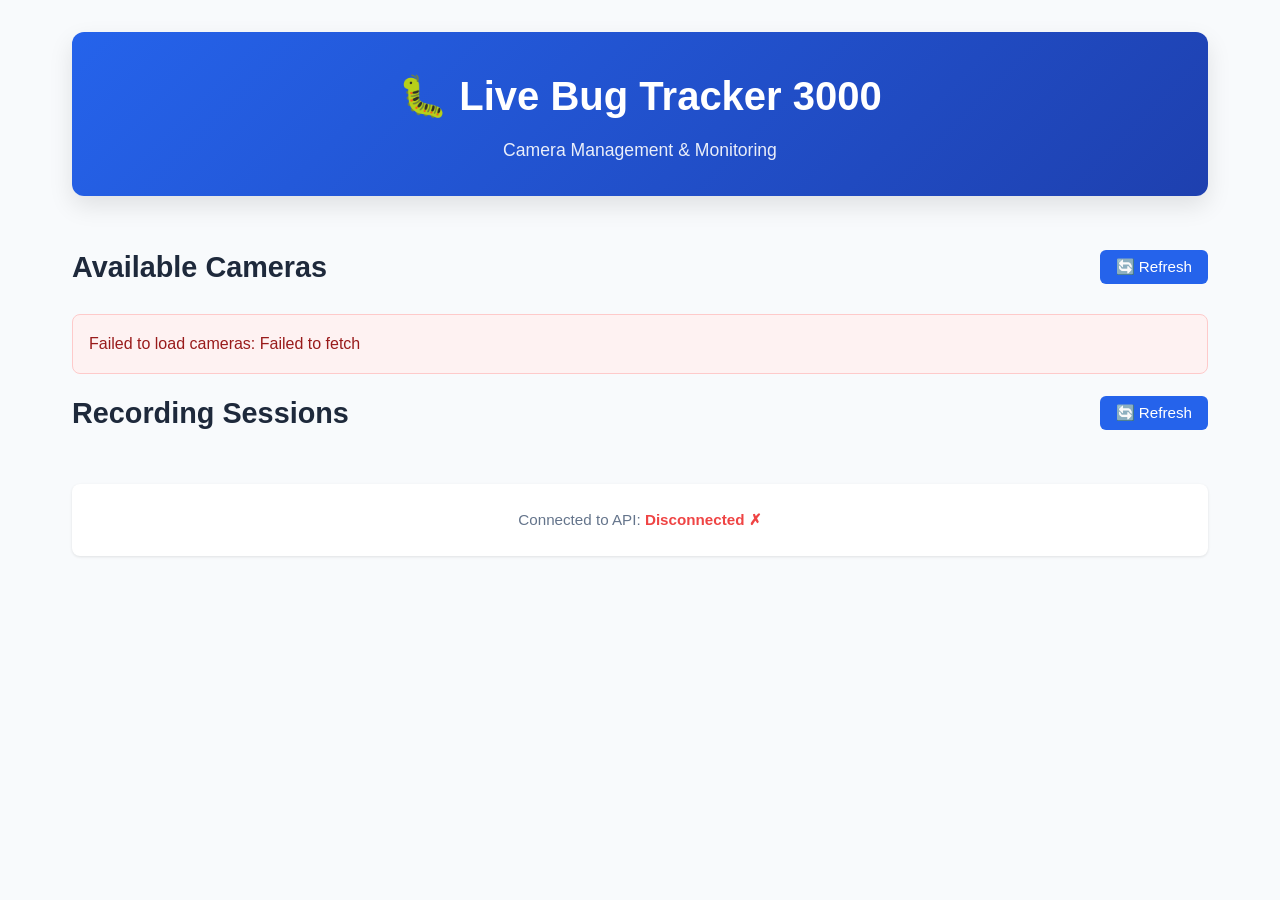
==== client/index.html @ 8c451def "mini front end" ====
<!DOCTYPE html>
<html lang="en">
<head>
    <meta charset="UTF-8">
    <meta name="viewport" content="width=device-width, initial-scale=1.0">
    <title>Live Bug Tracker 3000</title>
    <link rel="stylesheet" href="style.css">
</head>
<body>
    <div class="container">
        <header>
            <h1>🐛 Live Bug Tracker 3000</h1>
            <p class="subtitle">Camera Management & Monitoring</p>
        </header>

        <main>
            <section class="cameras-section">
                <div class="section-header">
                    <h2>Available Cameras</h2>
                    <button id="refresh-btn" class="btn-refresh">🔄 Refresh</button>
                </div>
                
                <div id="loading" class="loading">Loading cameras...</div>
                <div id="error" class="error" style="display: none;"></div>
                
                <div id="camera-list" class="camera-grid"></div>
            </section>

            <section class="records-section">
                <div class="section-header">
                    <h2>Recording Sessions</h2>
                    <button id="refresh-records-btn" class="btn-refresh">🔄 Refresh</button>
                </div>
                
                <div id="records-loading" class="loading" style="display: none;">Loading records...</div>
                <div id="records-error" class="error" style="display: none;"></div>
                
                <div id="records-list" class="records-list"></div>
            </section>
        </main>

        <footer>
            <p>Connected to API: <span id="api-status" class="status-disconnected">Checking...</span></p>
        </footer>
    </div>

    <script src="app.js"></script>

    <script>
    // Hot reload via Server-Sent Events
    const eventSource = new EventSource('/_hot_reload');
    eventSource.onmessage = (e) => {
        if (e.data === 'reload') {
            console.log('🔄 Hot reload: File changed, reloading...');
            location.reload();
        }
    };
    eventSource.onerror = () => {
        console.log('⚠️ Hot reload connection lost');
    };
    </script>
</body>
</html>
---- client/style.css ----
/* Live Bug Tracker 3000 - Stylesheet */

:root {
    --primary-color: #2563eb;
    --success-color: #10b981;
    --error-color: #ef4444;
    --warning-color: #f59e0b;
    --bg-color: #f8fafc;
    --card-bg: #ffffff;
    --text-primary: #1e293b;
    --text-secondary: #64748b;
    --border-color: #e2e8f0;
    --shadow: 0 1px 3px rgba(0, 0, 0, 0.1);
    --shadow-lg: 0 10px 25px rgba(0, 0, 0, 0.1);
}

* {
    margin: 0;
    padding: 0;
    box-sizing: border-box;
}

body {
    font-family: -apple-system, BlinkMacSystemFont, 'Segoe UI', Roboto, 'Helvetica Neue', Arial, sans-serif;
    background-color: var(--bg-color);
    color: var(--text-primary);
    line-height: 1.6;
}

.container {
    max-width: 1200px;
    margin: 0 auto;
    padding: 2rem;
}

/* Header */
header {
    text-align: center;
    margin-bottom: 3rem;
    padding: 2rem;
    background: linear-gradient(135deg, var(--primary-color), #1e40af);
    color: white;
    border-radius: 12px;
    box-shadow: var(--shadow-lg);
}

header h1 {
    font-size: 2.5rem;
    margin-bottom: 0.5rem;
}

.subtitle {
    font-size: 1.1rem;
    opacity: 0.9;
}

/* Section Header */
.section-header {
    display: flex;
    justify-content: space-between;
    align-items: center;
    margin-bottom: 1.5rem;
}

.section-header h2 {
    font-size: 1.8rem;
    color: var(--text-primary);
}

/* Buttons */
button {
    font-family: inherit;
    cursor: pointer;
    border: none;
    border-radius: 6px;
    padding: 0.5rem 1rem;
    font-size: 0.95rem;
    transition: all 0.2s;
}

.btn-refresh {
    background-color: var(--primary-color);
    color: white;
    font-weight: 500;
}

.btn-refresh:hover {
    background-color: #1d4ed8;
    transform: translateY(-1px);
    box-shadow: var(--shadow);
}

.btn-action {
    background-color: var(--bg-color);
    color: var(--text-primary);
    border: 1px solid var(--border-color);
    padding: 0.4rem 0.8rem;
    font-size: 0.85rem;
}

.btn-action:hover {
    background-color: var(--primary-color);
    color: white;
    border-color: var(--primary-color);
}

/* Loading & Error States */
.loading {
    text-align: center;
    padding: 2rem;
    color: var(--text-secondary);
    font-size: 1.1rem;
}

.error {
    background-color: #fef2f2;
    border: 1px solid #fecaca;
    color: #991b1b;
    padding: 1rem;
    border-radius: 8px;
    margin-bottom: 1rem;
}

.no-data {
    text-align: center;
    padding: 3rem;
    color: var(--text-secondary);
    font-size: 1.1rem;
}

/* Camera Grid */
.camera-grid {
    display: grid;
    grid-template-columns: repeat(auto-fill, minmax(350px, 1fr));
    gap: 1.5rem;
}

.camera-card {
    background: var(--card-bg);
    border: 2px solid var(--border-color);
    border-radius: 12px;
    padding: 1.5rem;
    box-shadow: var(--shadow);
    transition: all 0.3s;
}

.camera-card:hover {
    transform: translateY(-4px);
    box-shadow: var(--shadow-lg);
}

.camera-card.status-online {
    border-left: 4px solid var(--success-color);
}

.camera-card.status-offline {
    border-left: 4px solid var(--error-color);
}

.camera-header {
    display: flex;
    justify-content: space-between;
    align-items: start;
    margin-bottom: 1rem;
    padding-bottom: 1rem;
    border-bottom: 1px solid var(--border-color);
}

.camera-header h3 {
    font-size: 1.2rem;
    color: var(--text-primary);
    flex: 1;
}

.status-badge {
    display: inline-block;
    padding: 0.25rem 0.75rem;
    border-radius: 12px;
    font-size: 0.75rem;
    font-weight: 600;
    text-transform: uppercase;
}

.status-badge.online {
    background-color: #d1fae5;
    color: #065f46;
}

.status-badge.offline {
    background-color: #fee2e2;
    color: #991b1b;
}

/* Camera Details */
.camera-details {
    margin-bottom: 1rem;
}

.detail-row {
    display: flex;
    justify-content: space-between;
    padding: 0.5rem 0;
    gap: 1rem;
}

.detail-row .label {
    color: var(--text-secondary);
    font-size: 0.9rem;
}

.detail-row .value {
    color: var(--text-primary);
    font-weight: 500;
}

.detail-row code {
    background-color: var(--bg-color);
    padding: 0.2rem 0.5rem;
    border-radius: 4px;
    font-family: 'Courier New', monospace;
    font-size: 0.85rem;
}

/* Camera Actions */
.camera-actions {
    display: flex;
    gap: 0.5rem;
    margin-top: 1rem;
    padding-top: 1rem;
    border-top: 1px solid var(--border-color);
}

.camera-actions button {
    flex: 1;
}

/* Footer */
footer {
    margin-top: 3rem;
    padding: 1.5rem;
    text-align: center;
    background: var(--card-bg);
    border-radius: 8px;
    box-shadow: var(--shadow);
}

footer p {
    color: var(--text-secondary);
    font-size: 0.95rem;
}

.status-connected {
    color: var(--success-color);
    font-weight: 600;
}

.status-disconnected {
    color: var(--error-color);
    font-weight: 600;
}

.status-error {
    color: var(--warning-color);
    font-weight: 600;
}

/* Responsive Design */
@media (max-width: 768px) {
    .container {
        padding: 1rem;
    }

    header h1 {
        font-size: 2rem;
    }

    .camera-grid {
        grid-template-columns: 1fr;
    }

    .section-header {
        flex-direction: column;
        align-items: stretch;
        gap: 1rem;
    }

    .camera-actions {
        flex-direction: column;
    }
}
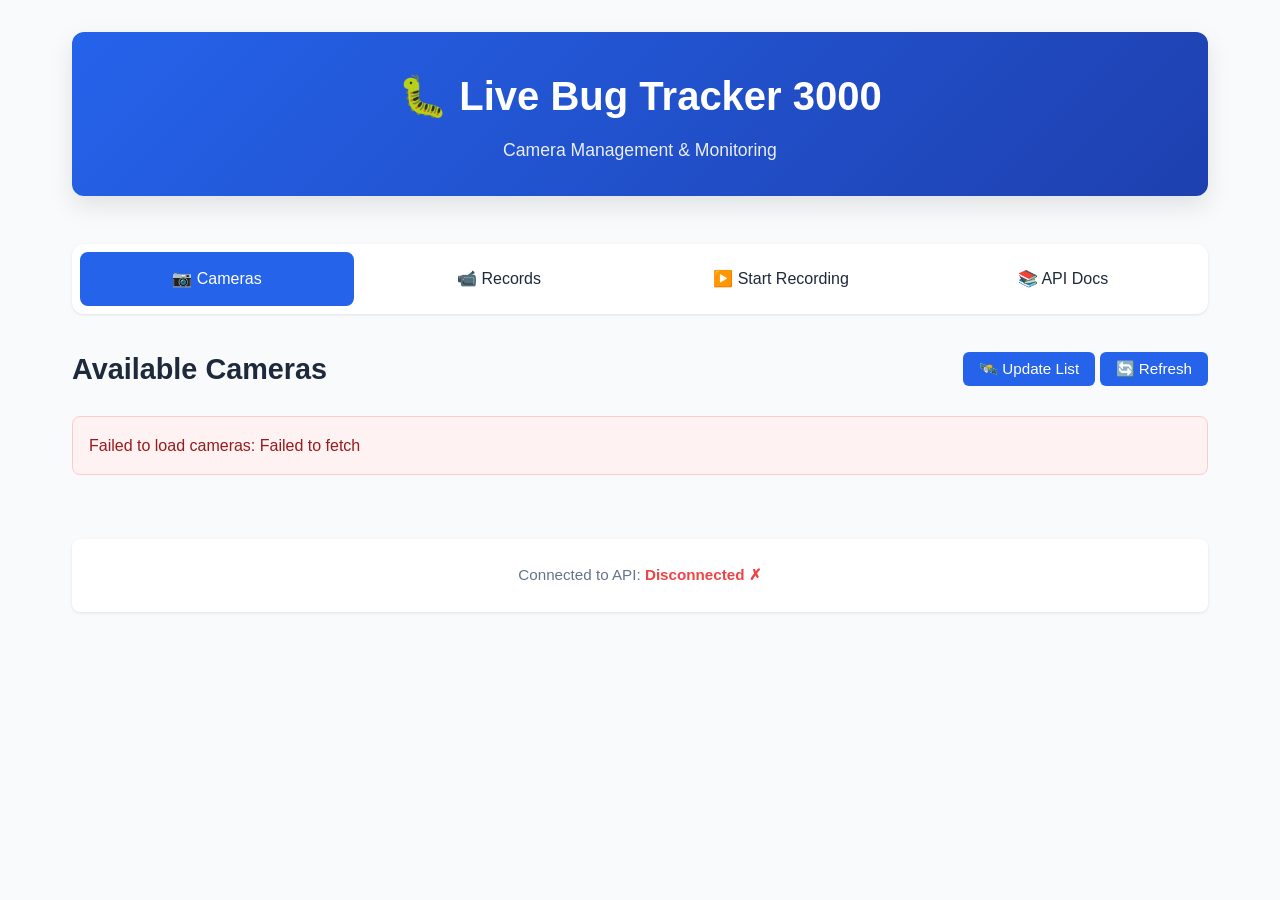
==== commit f606e7d9: "stable camera loading, next detailed testing camera status" ====
--- a/client/index.html
+++ b/client/index.html
@@ -13,29 +13,27 @@
             <p class="subtitle">Camera Management & Monitoring</p>
         </header>
 
+        <nav class="main-nav">
+            <a href="index.html" class="nav-link active">📷 Cameras</a>
+            <a href="records.html" class="nav-link">📹 Records</a>
+            <a href="start.html" class="nav-link">▶️ Start Recording</a>
+            <a href="http://127.0.0.1:8080/swagger" class="nav-link" target="_blank">📚 API Docs</a>
+        </nav>
+
         <main>
             <section class="cameras-section">
                 <div class="section-header">
                     <h2>Available Cameras</h2>
-                    <button id="refresh-btn" class="btn-refresh">🔄 Refresh</button>
+                    <div class="header-actions">
+                        <button id="update-btn" class="btn-refresh" title="Update camera list on server (probe & persist)">🛰️ Update List</button>
+                        <button id="refresh-btn" class="btn-refresh" title="Reload from API">🔄 Refresh</button>
+                    </div>
                 </div>
                 
                 <div id="loading" class="loading">Loading cameras...</div>
                 <div id="error" class="error" style="display: none;"></div>
                 
                 <div id="camera-list" class="camera-grid"></div>
-            </section>
-
-            <section class="records-section">
-                <div class="section-header">
-                    <h2>Recording Sessions</h2>
-                    <button id="refresh-records-btn" class="btn-refresh">🔄 Refresh</button>
-                </div>
-                
-                <div id="records-loading" class="loading" style="display: none;">Loading records...</div>
-                <div id="records-error" class="error" style="display: none;"></div>
-                
-                <div id="records-list" class="records-list"></div>
             </section>
         </main>
 
@@ -45,19 +43,5 @@
     </div>
 
     <script src="app.js"></script>
-
-    <script>
-    // Hot reload via Server-Sent Events
-    const eventSource = new EventSource('/_hot_reload');
-    eventSource.onmessage = (e) => {
-        if (e.data === 'reload') {
-            console.log('🔄 Hot reload: File changed, reloading...');
-            location.reload();
-        }
-    };
-    eventSource.onerror = () => {
-        console.log('⚠️ Hot reload connection lost');
-    };
-    </script>
 </body>
 </html>
--- a/client/style.css
+++ b/client/style.css
@@ -54,6 +54,42 @@
     opacity: 0.9;
 }
 
+/* Navigation */
+.main-nav {
+    display: flex;
+    gap: 0.5rem;
+    margin-bottom: 2rem;
+    padding: 0.5rem;
+    background: var(--card-bg);
+    border-radius: 12px;
+    box-shadow: var(--shadow);
+    flex-wrap: wrap;
+}
+
+.nav-link {
+    flex: 1;
+    min-width: 120px;
+    text-align: center;
+    padding: 0.75rem 1.5rem;
+    border-radius: 8px;
+    text-decoration: none;
+    color: var(--text-primary);
+    font-weight: 500;
+    transition: all 0.2s;
+    border: 2px solid transparent;
+}
+
+.nav-link:hover {
+    background-color: var(--bg-color);
+    transform: translateY(-2px);
+}
+
+.nav-link.active {
+    background-color: var(--primary-color);
+    color: white;
+    border-color: var(--primary-color);
+}
+
 /* Section Header */
 .section-header {
     display: flex;
@@ -234,6 +270,124 @@
     flex: 1;
 }
 
+/* Records Section */
+.records-section {
+    margin-top: 3rem;
+}
+
+.records-list {
+    display: flex;
+    flex-direction: column;
+    gap: 1rem;
+}
+
+.record-card {
+    background: var(--card-bg);
+    border: 2px solid var(--border-color);
+    border-radius: 12px;
+    padding: 1.5rem;
+    box-shadow: var(--shadow);
+    transition: all 0.3s;
+}
+
+.record-card:hover {
+    transform: translateY(-2px);
+    box-shadow: var(--shadow-lg);
+}
+
+.record-card.status-finished {
+    border-left: 4px solid var(--success-color);
+}
+
+.record-card.status-running {
+    border-left: 4px solid var(--primary-color);
+    background: linear-gradient(to right, #eff6ff 0%, var(--card-bg) 10%);
+}
+
+.record-card.status-other {
+    border-left: 4px solid var(--warning-color);
+}
+
+.record-header {
+    display: flex;
+    justify-content: space-between;
+    align-items: start;
+    margin-bottom: 1rem;
+    padding-bottom: 1rem;
+    border-bottom: 1px solid var(--border-color);
+}
+
+.record-title {
+    display: flex;
+    flex-direction: column;
+    gap: 0.5rem;
+    flex: 1;
+}
+
+.record-title h3 {
+    font-size: 1.1rem;
+    color: var(--text-primary);
+    margin: 0;
+}
+
+.record-meta {
+    text-align: right;
+}
+
+.record-meta .duration {
+    display: inline-block;
+    background-color: var(--bg-color);
+    padding: 0.5rem 1rem;
+    border-radius: 8px;
+    font-weight: 600;
+    color: var(--primary-color);
+    font-size: 1.1rem;
+}
+
+.record-details {
+    margin-bottom: 1rem;
+}
+
+.record-actions {
+    display: flex;
+    gap: 0.5rem;
+    margin-top: 1rem;
+    padding-top: 1rem;
+    border-top: 1px solid var(--border-color);
+    flex-wrap: wrap;
+}
+
+.record-actions button {
+    flex: 1;
+    min-width: 120px;
+}
+
+.btn-stop {
+    background-color: var(--error-color) !important;
+    color: white !important;
+    border-color: var(--error-color) !important;
+}
+
+.btn-stop:hover {
+    background-color: #dc2626 !important;
+}
+
+.status-badge.running {
+    background-color: #dbeafe;
+    color: #1e40af;
+}
+
+.status-badge.finished {
+    background-color: #d1fae5;
+    color: #065f46;
+}
+
+.status-badge.stopped,
+.status-badge.queued {
+    background-color: #fef3c7;
+    color: #92400e;
+}
+
 /* Footer */
 footer {
     margin-top: 3rem;
@@ -274,6 +428,14 @@
         font-size: 2rem;
     }
 
+    .main-nav {
+        flex-direction: column;
+    }
+
+    .nav-link {
+        min-width: auto;
+    }
+
     .camera-grid {
         grid-template-columns: 1fr;
     }
@@ -287,4 +449,270 @@
     .camera-actions {
         flex-direction: column;
     }
-}
+
+    .record-actions {
+        flex-direction: column;
+    }
+
+    .record-actions button {
+        min-width: auto;
+    }
+}
+
+/* Start Recording Page Styles */
+.start-recording-section {
+    margin-top: 2rem;
+}
+
+.recording-form-container {
+    max-width: 800px;
+    margin: 0 auto;
+}
+
+#recording-form {
+    background: var(--card-bg);
+    padding: 2rem;
+    border-radius: 12px;
+    box-shadow: var(--shadow);
+}
+
+.form-section {
+    margin-bottom: 2rem;
+    padding-bottom: 2rem;
+    border-bottom: 2px solid var(--border-color);
+}
+
+.form-section:last-of-type {
+    border-bottom: none;
+}
+
+.form-section h3 {
+    color: var(--primary-color);
+    margin-bottom: 1rem;
+    font-size: 1.25rem;
+}
+
+.form-group {
+    margin-bottom: 1.5rem;
+}
+
+.form-group label {
+    display: block;
+    font-weight: 600;
+    margin-bottom: 0.5rem;
+    color: var(--text-primary);
+}
+
+.form-group input[type="text"],
+.form-group input[type="number"],
+.form-group select,
+.form-group textarea {
+    width: 100%;
+    padding: 0.75rem;
+    border: 2px solid var(--border-color);
+    border-radius: 8px;
+    font-size: 1rem;
+    font-family: inherit;
+    transition: border-color 0.2s;
+}
+
+.form-group input:focus,
+.form-group select:focus,
+.form-group textarea:focus {
+    outline: none;
+    border-color: var(--primary-color);
+}
+
+.form-group input:disabled,
+.form-group select:disabled {
+    background-color: #f1f5f9;
+    cursor: not-allowed;
+    opacity: 0.6;
+}
+
+.form-group textarea {
+    resize: vertical;
+    min-height: 80px;
+}
+
+.form-help {
+    display: block;
+    margin-top: 0.25rem;
+    color: var(--text-secondary);
+    font-size: 0.875rem;
+}
+
+.info-box {
+    background-color: #f0f9ff;
+    border: 2px solid #bae6fd;
+    border-radius: 8px;
+    padding: 1rem;
+    margin-top: 1rem;
+}
+
+.info-box strong {
+    display: block;
+    margin-bottom: 0.5rem;
+    color: var(--primary-color);
+}
+
+.info-details p {
+    margin: 0.25rem 0;
+    font-size: 0.9rem;
+}
+
+.info-details .label {
+    font-weight: 600;
+    color: var(--text-secondary);
+    min-width: 120px;
+    display: inline-block;
+}
+
+.info-details .value {
+    color: var(--text-primary);
+}
+
+.form-actions {
+    display: flex;
+    gap: 1rem;
+    justify-content: center;
+    margin-top: 2rem;
+    padding-top: 2rem;
+    border-top: 2px solid var(--border-color);
+}
+
+.btn-start {
+    background: linear-gradient(135deg, var(--success-color), #059669);
+    color: white;
+    border: none;
+    padding: 1rem 2.5rem;
+    font-size: 1.125rem;
+    font-weight: 600;
+    border-radius: 8px;
+    cursor: pointer;
+    transition: transform 0.2s, box-shadow 0.2s;
+    box-shadow: 0 4px 6px rgba(16, 185, 129, 0.3);
+}
+
+.btn-start:hover:not(:disabled) {
+    transform: translateY(-2px);
+    box-shadow: 0 6px 12px rgba(16, 185, 129, 0.4);
+}
+
+.btn-start:active:not(:disabled) {
+    transform: translateY(0);
+}
+
+.btn-start:disabled {
+    opacity: 0.6;
+    cursor: not-allowed;
+}
+
+.btn-secondary {
+    background: white;
+    color: var(--text-secondary);
+    border: 2px solid var(--border-color);
+    padding: 1rem 2rem;
+    font-size: 1rem;
+    font-weight: 600;
+    border-radius: 8px;
+    cursor: pointer;
+    transition: all 0.2s;
+}
+
+.btn-secondary:hover {
+    background: var(--bg-color);
+    border-color: var(--text-secondary);
+    color: var(--text-primary);
+}
+
+.form-status {
+    margin-top: 1.5rem;
+    padding: 1rem;
+    border-radius: 8px;
+    text-align: center;
+    font-weight: 500;
+}
+
+.form-status.status-info {
+    background-color: #dbeafe;
+    color: #1e40af;
+    border: 2px solid #93c5fd;
+}
+
+.form-status.status-success {
+    background-color: #d1fae5;
+    color: #065f46;
+    border: 2px solid #6ee7b7;
+}
+
+.form-status.status-error {
+    background-color: #fee2e2;
+    color: #991b1b;
+    border: 2px solid #fca5a5;
+}
+
+footer {
+    text-align: center;
+    margin-top: 3rem;
+    padding: 1.5rem;
+    color: var(--text-secondary);
+    font-size: 0.875rem;
+}
+
+footer #api-status {
+    font-weight: 600;
+}
+
+/* Duration Input Styling */
+.duration-inputs {
+    display: flex;
+    gap: 1rem;
+    align-items: center;
+}
+
+.duration-field {
+    display: flex;
+    flex-direction: column;
+    align-items: center;
+    gap: 0.25rem;
+}
+
+.duration-field input {
+    width: 80px;
+    padding: 0.75rem;
+    border: 2px solid var(--border-color);
+    border-radius: 8px;
+    font-size: 1rem;
+    text-align: center;
+    font-weight: 600;
+    transition: border-color 0.2s;
+}
+
+.duration-field input:focus {
+    outline: none;
+    border-color: var(--primary-color);
+}
+
+.duration-field label {
+    font-size: 0.875rem;
+    color: var(--text-secondary);
+    font-weight: 500;
+}
+
+@media (max-width: 768px) {
+    .duration-inputs {
+        flex-direction: column;
+        gap: 0.5rem;
+    }
+    
+    .duration-field {
+        width: 100%;
+        flex-direction: row;
+        justify-content: space-between;
+    }
+    
+    .duration-field input {
+        width: 100px;
+    }
+}
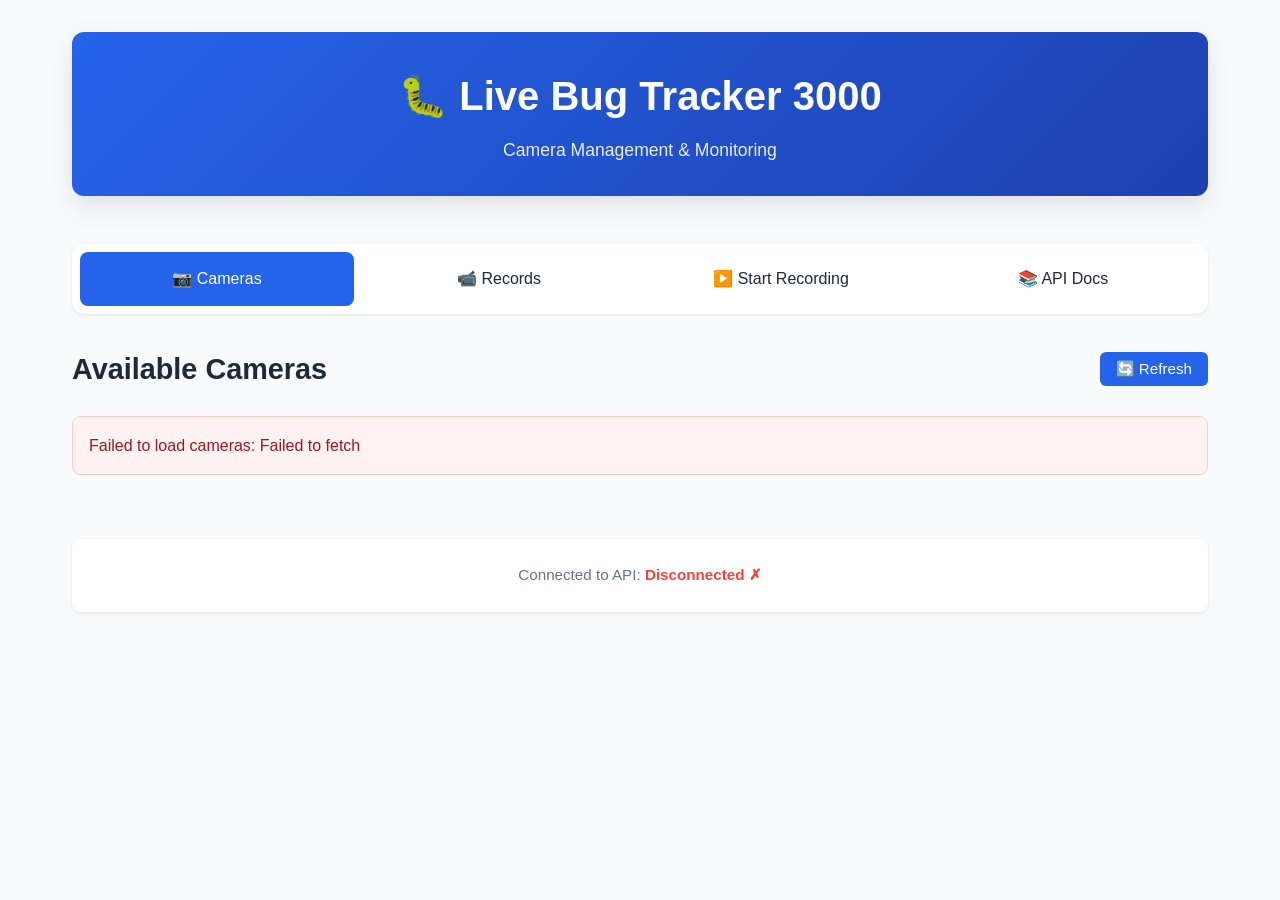
==== commit bd6132b5: "better canera management for vimba" ====
--- a/client/index.html
+++ b/client/index.html
@@ -25,7 +25,6 @@
                 <div class="section-header">
                     <h2>Available Cameras</h2>
                     <div class="header-actions">
-                        <button id="update-btn" class="btn-refresh" title="Update camera list on server (probe & persist)">🛰️ Update List</button>
                         <button id="refresh-btn" class="btn-refresh" title="Reload from API">🔄 Refresh</button>
                     </div>
                 </div>
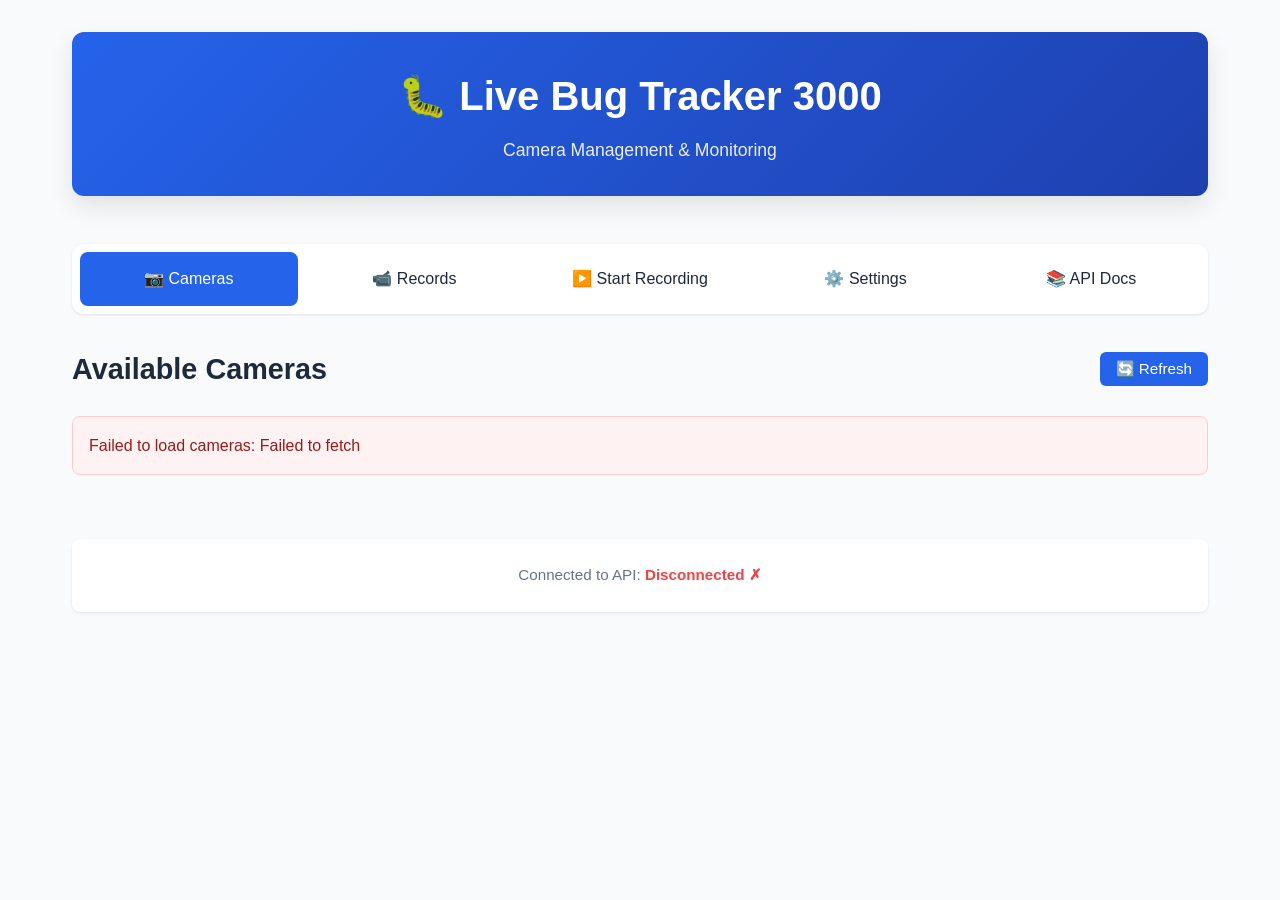
==== commit c4b0cb9f: "add bearer token to regulate access to api" ====
--- a/client/index.html
+++ b/client/index.html
@@ -17,6 +17,7 @@
             <a href="index.html" class="nav-link active">📷 Cameras</a>
             <a href="records.html" class="nav-link">📹 Records</a>
             <a href="start.html" class="nav-link">▶️ Start Recording</a>
+            <a href="settings.html" class="nav-link">⚙️ Settings</a>
             <a href="http://127.0.0.1:8080/swagger" class="nav-link" target="_blank">📚 API Docs</a>
         </nav>
 
--- a/client/style.css
+++ b/client/style.css
@@ -140,6 +140,18 @@
     border-color: var(--primary-color);
 }
 
+.btn-stop {
+    background-color: #fef2f2;
+    color: #991b1b;
+    border-color: #fecaca;
+}
+
+.btn-stop:hover {
+    background-color: var(--error-color);
+    color: white;
+    border-color: var(--error-color);
+}
+
 /* Loading & Error States */
 .loading {
     text-align: center;
@@ -235,7 +247,7 @@
 .detail-row {
     display: flex;
     justify-content: space-between;
-    padding: 0.5rem 0;
+    padding: 0.3rem 0;
     gap: 1rem;
 }
 
@@ -284,8 +296,8 @@
 .record-card {
     background: var(--card-bg);
     border: 2px solid var(--border-color);
-    border-radius: 12px;
-    padding: 1.5rem;
+    border-radius: 8px;
+    padding: 1rem;
     box-shadow: var(--shadow);
     transition: all 0.3s;
 }
@@ -312,8 +324,8 @@
     display: flex;
     justify-content: space-between;
     align-items: start;
-    margin-bottom: 1rem;
-    padding-bottom: 1rem;
+    margin-bottom: 0.75rem;
+    padding-bottom: 0.75rem;
     border-bottom: 1px solid var(--border-color);
 }
 
@@ -345,14 +357,14 @@
 }
 
 .record-details {
-    margin-bottom: 1rem;
+    margin-bottom: 0.75rem;
 }
 
 .record-actions {
     display: flex;
     gap: 0.5rem;
-    margin-top: 1rem;
-    padding-top: 1rem;
+    margin-top: 0.75rem;
+    padding-top: 0.75rem;
     border-top: 1px solid var(--border-color);
     flex-wrap: wrap;
 }
@@ -716,3 +728,312 @@
         width: 100px;
     }
 }
+
+/* Notification Banner */
+.notification {
+    position: fixed;
+    top: 20px;
+    right: 20px;
+    padding: 1rem 1.5rem;
+    border-radius: 8px;
+    box-shadow: var(--shadow-lg);
+    font-weight: 500;
+    z-index: 1000;
+    transform: translateX(400px);
+    opacity: 0;
+    transition: all 0.3s ease-in-out;
+    max-width: 400px;
+    word-wrap: break-word;
+}
+
+.notification.show {
+    transform: translateX(0);
+    opacity: 1;
+}
+
+.notification-success {
+    background-color: var(--success-color);
+    color: white;
+}
+
+.notification-error {
+    background-color: var(--error-color);
+    color: white;
+}
+
+.notification-info {
+    background-color: var(--primary-color);
+    color: white;
+}
+
+.notification-warning {
+    background-color: var(--warning-color);
+    color: white;
+}
+
+/* Header Controls */
+.header-controls {
+    display: flex;
+    gap: 0.5rem;
+    align-items: center;
+}
+
+.sort-select {
+    padding: 0.5rem 1rem;
+    border: 1px solid var(--border-color);
+    border-radius: 6px;
+    background-color: var(--card-bg);
+    color: var(--text-primary);
+    font-size: 0.9rem;
+    cursor: pointer;
+    transition: all 0.2s;
+}
+
+.sort-select:hover {
+    border-color: var(--primary-color);
+}
+
+.sort-select:focus {
+    outline: none;
+    border-color: var(--primary-color);
+    box-shadow: 0 0 0 3px rgba(37, 99, 235, 0.1);
+}
+
+/* Files Section */
+.files-section {
+    margin-top: 3rem;
+}
+
+.files-list {
+    display: flex;
+    flex-direction: column;
+    gap: 1rem;
+}
+
+.file-card {
+    background: var(--card-bg);
+    border: 2px solid var(--border-color);
+    border-radius: 8px;
+    padding: 1rem;
+    box-shadow: var(--shadow);
+    transition: all 0.3s;
+    border-left: 4px solid var(--primary-color);
+}
+
+.file-card:hover {
+    transform: translateY(-2px);
+    box-shadow: var(--shadow-lg);
+}
+
+.file-header {
+    display: flex;
+    justify-content: space-between;
+    align-items: center;
+    margin-bottom: 0.75rem;
+    padding-bottom: 0.75rem;
+    border-bottom: 1px solid var(--border-color);
+}
+
+.file-title {
+    display: flex;
+    align-items: center;
+    gap: 0.75rem;
+    flex: 1;
+}
+
+.file-title h3 {
+    font-size: 1rem;
+    color: var(--text-primary);
+    margin: 0;
+}
+
+.file-size {
+    background-color: var(--bg-color);
+    padding: 0.25rem 0.75rem;
+    border-radius: 6px;
+    font-weight: 600;
+    color: var(--primary-color);
+    font-size: 0.9rem;
+}
+
+.file-details {
+    margin-bottom: 0.75rem;
+}
+
+.file-actions {
+    display: flex;
+    gap: 0.5rem;
+    margin-top: 0.75rem;
+    padding-top: 0.75rem;
+    border-top: 1px solid var(--border-color);
+    flex-wrap: wrap;
+}
+
+.file-actions button {
+    flex: 1;
+    min-width: 120px;
+}
+
+/* Settings Page Styles */
+.settings-section {
+    max-width: 800px;
+    margin: 0 auto;
+}
+
+.settings-form {
+    background: var(--card-bg);
+    padding: 2rem;
+    border-radius: 8px;
+    box-shadow: var(--shadow);
+    margin-bottom: 2rem;
+}
+
+.settings-form .form-group {
+    margin-bottom: 1.5rem;
+}
+
+.form-input {
+    width: 100%;
+    padding: 0.75rem;
+    border: 1px solid var(--border-color);
+    border-radius: 6px;
+    font-size: 1rem;
+    font-family: 'Courier New', monospace;
+}
+
+.form-input:focus {
+    outline: none;
+    border-color: var(--primary-color);
+    box-shadow: 0 0 0 3px rgba(37, 99, 235, 0.1);
+}
+
+.token-input-group {
+    display: flex;
+    gap: 0.5rem;
+    align-items: center;
+}
+
+.token-input-group .form-input {
+    flex: 1;
+}
+
+.btn-icon {
+    padding: 0.75rem 1rem;
+    background: var(--bg-color);
+    border: 1px solid var(--border-color);
+    border-radius: 6px;
+    cursor: pointer;
+    font-size: 1.2rem;
+    transition: all 0.2s;
+}
+
+.btn-icon:hover {
+    background: var(--border-color);
+}
+
+.form-help {
+    display: block;
+    margin-top: 0.5rem;
+    color: var(--text-secondary);
+    font-size: 0.875rem;
+}
+
+.form-actions {
+    display: flex;
+    gap: 1rem;
+    margin-top: 2rem;
+}
+
+.btn-primary {
+    flex: 1;
+    padding: 0.75rem 1.5rem;
+    background: var(--primary-color);
+    color: white;
+    border: none;
+    border-radius: 6px;
+    font-size: 1rem;
+    font-weight: 600;
+    cursor: pointer;
+    transition: all 0.2s;
+}
+
+.btn-primary:hover {
+    background: #1e40af;
+    transform: translateY(-1px);
+}
+
+.btn-secondary {
+    flex: 1;
+    padding: 0.75rem 1.5rem;
+    background: var(--bg-color);
+    color: var(--text-primary);
+    border: 1px solid var(--border-color);
+    border-radius: 6px;
+    font-size: 1rem;
+    font-weight: 600;
+    cursor: pointer;
+    transition: all 0.2s;
+}
+
+.btn-secondary:hover {
+    background: var(--border-color);
+}
+
+.settings-info {
+    background: var(--card-bg);
+    padding: 2rem;
+    border-radius: 8px;
+    box-shadow: var(--shadow);
+}
+
+.settings-info h3 {
+    margin-bottom: 1rem;
+    color: var(--primary-color);
+}
+
+.settings-info ul {
+    list-style: none;
+    padding-left: 0;
+}
+
+.settings-info li {
+    margin-bottom: 0.75rem;
+    padding-left: 1.5rem;
+    position: relative;
+}
+
+.settings-info li::before {
+    content: "•";
+    position: absolute;
+    left: 0;
+    color: var(--primary-color);
+    font-weight: bold;
+}
+
+.settings-info ul ul {
+    margin-top: 0.5rem;
+    padding-left: 1.5rem;
+}
+
+.settings-info code {
+    background: var(--bg-color);
+    padding: 0.2rem 0.4rem;
+    border-radius: 3px;
+    font-family: 'Courier New', monospace;
+    font-size: 0.9rem;
+}
+
+.status-info {
+    background: #dbeafe;
+    color: #1e40af;
+}
+
+.status-success {
+    background: #dcfce7;
+    color: #166534;
+}
+
+.status-error {
+    background: #fee2e2;
+    color: #991b1b;
+}
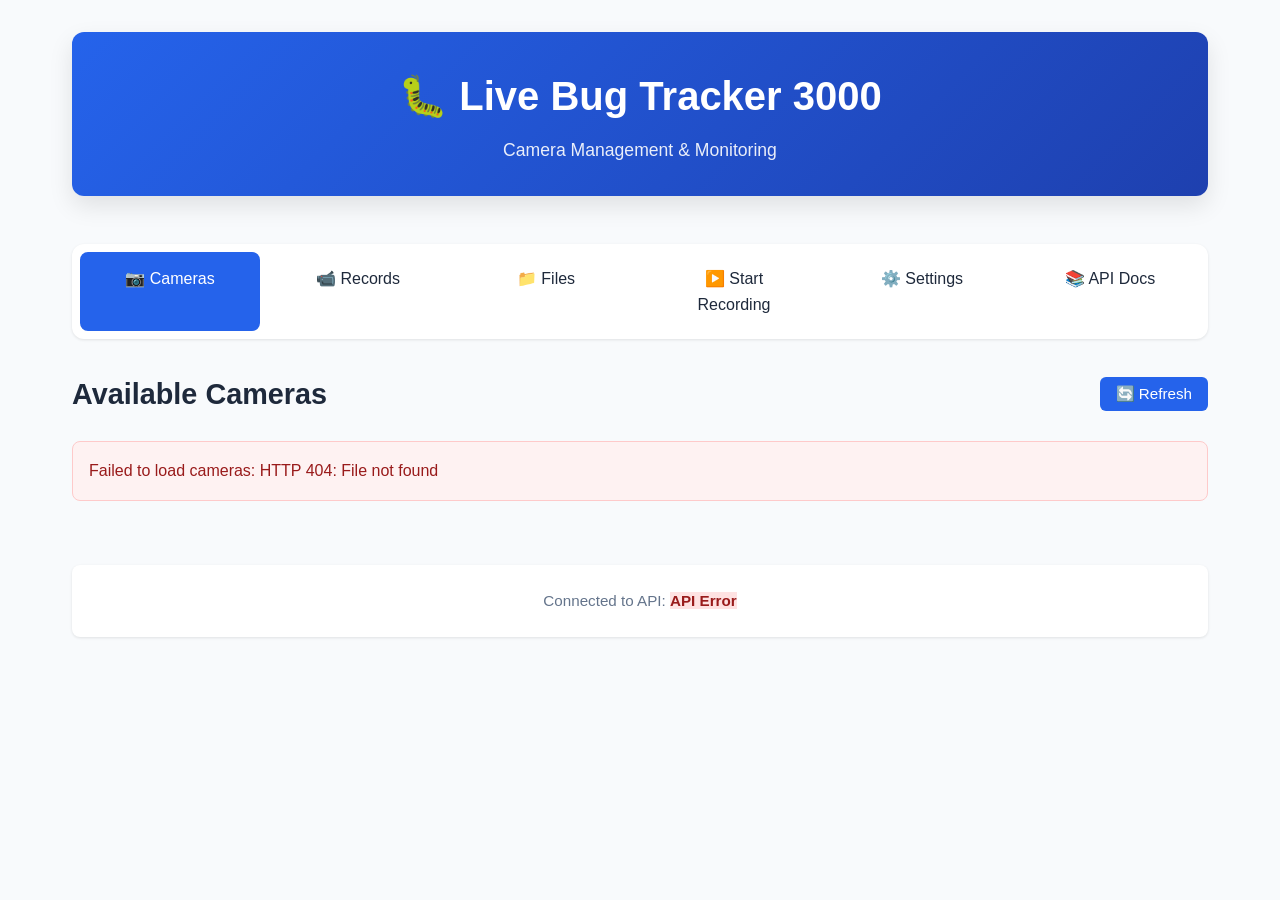
==== commit ee778589: "more details on ui and bug fixes on ui" ====
--- a/client/index.html
+++ b/client/index.html
@@ -16,6 +16,7 @@
         <nav class="main-nav">
             <a href="index.html" class="nav-link active">📷 Cameras</a>
             <a href="records.html" class="nav-link">📹 Records</a>
+            <a href="files.html" class="nav-link">📁 Files</a>
             <a href="start.html" class="nav-link">▶️ Start Recording</a>
             <a href="settings.html" class="nav-link">⚙️ Settings</a>
             <a href="http://127.0.0.1:8080/swagger" class="nav-link" target="_blank">📚 API Docs</a>
--- a/client/style.css
+++ b/client/style.css
@@ -205,6 +205,33 @@
     border-left: 4px solid var(--error-color);
 }
 
+.camera-card.recording {
+    border-left: 4px solid #dc2626;
+    background: #fff5f5;
+    animation: recording-pulse 2s ease-in-out infinite;
+}
+
+@keyframes recording-pulse {
+    0%, 100% { box-shadow: 0 0 0 0 rgba(220, 38, 38, 0.3); }
+    50%       { box-shadow: 0 0 0 6px rgba(220, 38, 38, 0); }
+}
+
+.status-badge.recording {
+    background-color: #fee2e2;
+    color: #991b1b;
+    animation: recording-pulse 2s ease-in-out infinite;
+}
+
+.recording-uid {
+    color: #dc2626;
+}
+
+.btn-action:disabled {
+    opacity: 0.4;
+    cursor: not-allowed;
+    pointer-events: none;
+}
+
 .camera-header {
     display: flex;
     justify-content: space-between;
@@ -229,7 +256,8 @@
     text-transform: uppercase;
 }
 
-.status-badge.online {
+.status-badge.online,
+.status-badge.available {
     background-color: #d1fae5;
     color: #065f46;
 }
@@ -282,7 +310,100 @@
     flex: 1;
 }
 
-/* Records Section */
+/* Session Log (unified records + calibrations) */
+.session-section {
+    margin-top: 3rem;
+}
+
+.session-list {
+    display: flex;
+    flex-direction: column;
+    gap: 0.5rem;
+}
+
+.session-card {
+    background: var(--card-bg);
+    border: 1px solid var(--border-color);
+    border-radius: 8px;
+    border-left: 4px solid var(--border-color);
+    box-shadow: var(--shadow);
+    cursor: pointer;
+    transition: box-shadow 0.2s, transform 0.2s;
+    overflow: hidden;
+}
+
+.session-card:hover {
+    box-shadow: var(--shadow-lg);
+    transform: translateY(-1px);
+}
+
+.session-card.status-finished { border-left-color: var(--success-color, #22c55e); }
+.session-card.status-running  { border-left-color: var(--primary-color); }
+.session-card.status-other    { border-left-color: var(--warning-color, #f59e0b); }
+
+.session-summary {
+    display: flex;
+    align-items: center;
+    gap: 0.75rem;
+    padding: 0.65rem 1rem;
+    flex-wrap: wrap;
+}
+
+.session-icon { font-size: 1rem; flex-shrink: 0; }
+
+.session-uid {
+    font-family: monospace;
+    font-size: 0.85rem;
+    font-weight: 600;
+    color: var(--text-primary);
+    flex: 1 1 200px;
+    min-width: 0;
+    overflow: hidden;
+    text-overflow: ellipsis;
+    white-space: nowrap;
+}
+
+.session-time {
+    font-size: 0.8rem;
+    color: var(--text-secondary, #6b7280);
+    flex-shrink: 0;
+}
+
+.session-cam {
+    font-size: 0.75rem;
+    color: var(--text-secondary, #6b7280);
+    flex-shrink: 0;
+}
+
+.file-size-badge {
+    font-size: 0.75rem;
+    color: var(--text-secondary, #6b7280);
+    flex-shrink: 0;
+    font-variant-numeric: tabular-nums;
+}
+
+.expand-arrow {
+    margin-left: auto;
+    font-size: 0.65rem;
+    color: var(--text-secondary, #6b7280);
+    flex-shrink: 0;
+    transition: transform 0.2s;
+}
+
+.session-details {
+    padding: 0.75rem 1rem 0.75rem 2.5rem;
+    border-top: 1px solid var(--border-color);
+    background: var(--bg-color, #f9fafb);
+}
+
+.session-actions {
+    display: flex;
+    gap: 0.5rem;
+    margin-top: 0.75rem;
+    flex-wrap: wrap;
+}
+
+/* Records Section (legacy — kept for other pages) */
 .records-section {
     margin-top: 3rem;
 }
@@ -389,7 +510,8 @@
     color: #1e40af;
 }
 
-.status-badge.finished {
+.status-badge.finished,
+.status-badge.completed {
     background-color: #d1fae5;
     color: #065f46;
 }
@@ -398,6 +520,12 @@
 .status-badge.queued {
     background-color: #fef3c7;
     color: #92400e;
+}
+
+.status-badge.failed,
+.status-badge.error {
+    background-color: #fee2e2;
+    color: #991b1b;
 }
 
 /* Footer */
@@ -799,6 +927,79 @@
     box-shadow: 0 0 0 3px rgba(37, 99, 235, 0.1);
 }
 
+/* Calibrations Section */
+.calibrations-section {
+    margin-top: 3rem;
+}
+
+.calibrations-list {
+    display: flex;
+    flex-direction: column;
+    gap: 1rem;
+}
+
+.calibration-card {
+    background: var(--card-bg);
+    border: 2px solid var(--border-color);
+    border-radius: 8px;
+    padding: 1rem;
+    box-shadow: var(--shadow);
+    transition: all 0.3s;
+    border-left: 4px solid #8b5cf6;
+}
+
+.calibration-card:hover {
+    transform: translateY(-2px);
+    box-shadow: var(--shadow-lg);
+}
+
+.calibration-card.status-finished {
+    border-left-color: var(--success-color, #22c55e);
+}
+
+.calibration-card.status-running {
+    border-left-color: var(--warning-color, #f59e0b);
+}
+
+.calibration-card.status-other {
+    border-left-color: var(--border-color);
+}
+
+.calibration-header {
+    display: flex;
+    justify-content: space-between;
+    align-items: center;
+    margin-bottom: 0.75rem;
+    padding-bottom: 0.75rem;
+    border-bottom: 1px solid var(--border-color);
+}
+
+.calibration-title {
+    display: flex;
+    align-items: center;
+    gap: 0.75rem;
+    flex: 1;
+}
+
+.calibration-title h3 {
+    font-size: 1rem;
+    color: var(--text-primary);
+    margin: 0;
+}
+
+.calibration-details {
+    margin-bottom: 0.75rem;
+}
+
+.calibration-actions {
+    display: flex;
+    gap: 0.5rem;
+    margin-top: 0.75rem;
+    padding-top: 0.75rem;
+    border-top: 1px solid var(--border-color);
+    flex-wrap: wrap;
+}
+
 /* Files Section */
 .files-section {
     margin-top: 3rem;
